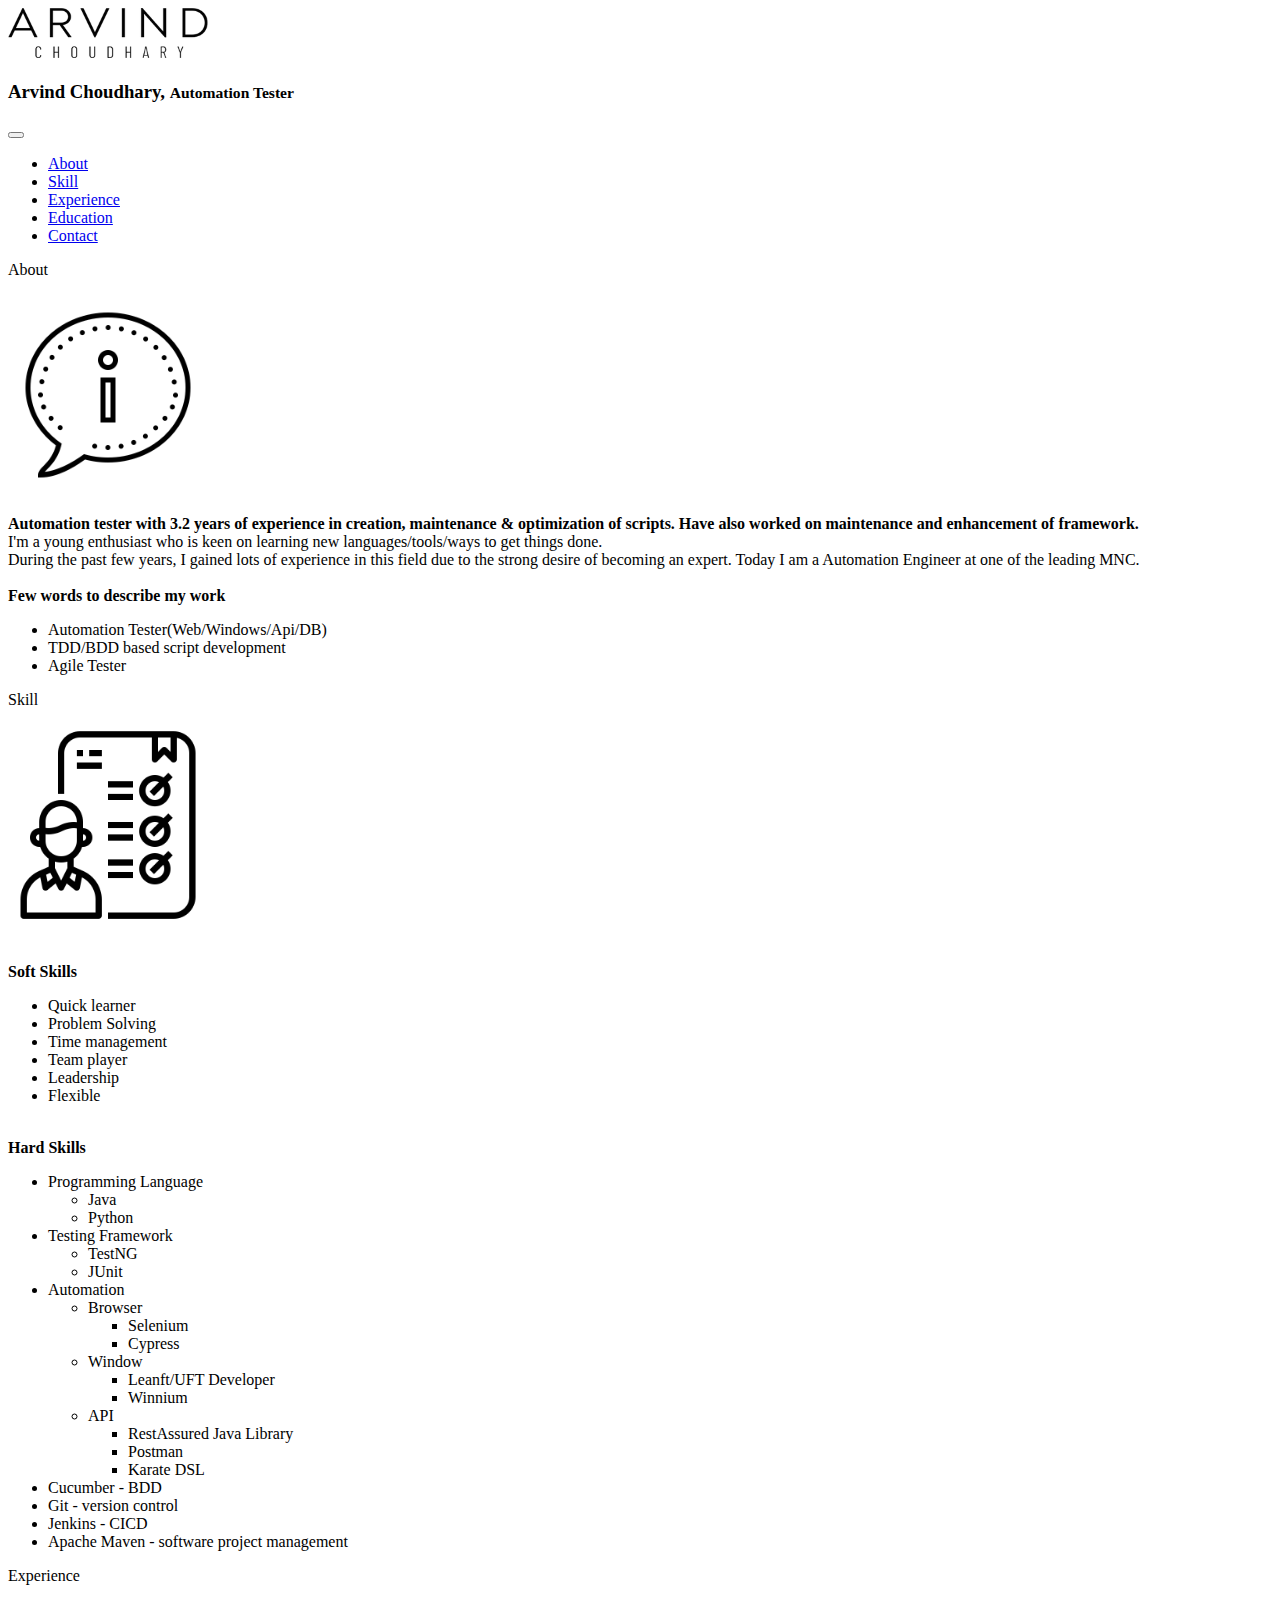
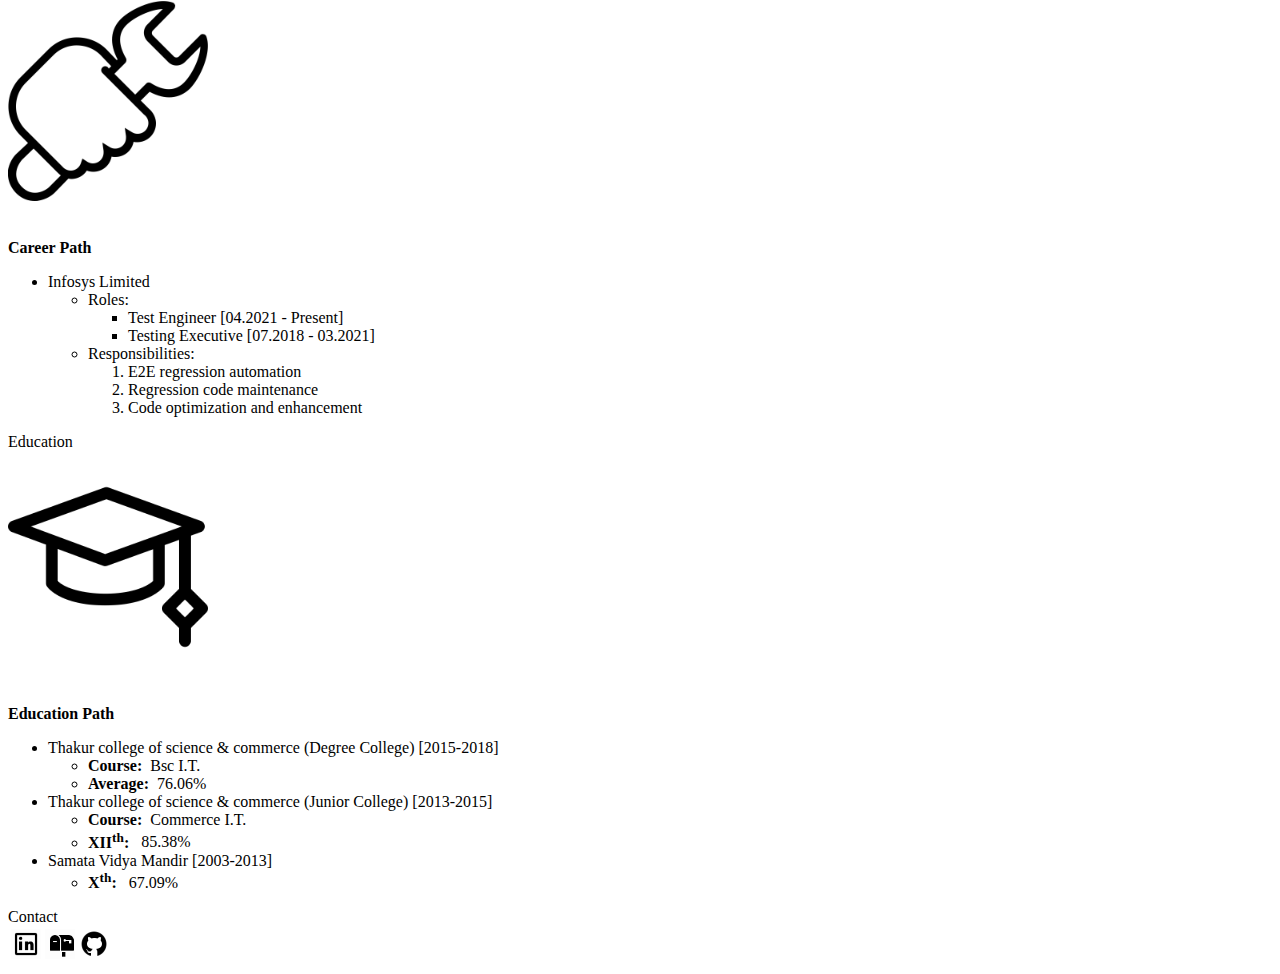
==== index.html @ cc782348 "Postman updated" ====
<!DOCTYPE html>
<html lang="en">

<head>

	<meta name="viewport" content="width=device-width, initial-scale=1">
	<title>Portfolio</title>
	<!-- scripts -->


	<script src="https://cdn.jsdelivr.net/npm/@popperjs/core@2.9.3/dist/umd/popper.min.js"
		integrity="sha384-W8fXfP3gkOKtndU4JGtKDvXbO53Wy8SZCQHczT5FMiiqmQfUpWbYdTil/SxwZgAN"
		crossorigin="anonymous"></script>

	<script src="https://cdn.jsdelivr.net/npm/bootstrap@5.1.1/dist/js/bootstrap.min.js"
		integrity="sha384-skAcpIdS7UcVUC05LJ9Dxay8AXcDYfBJqt1CJ85S/CFujBsIzCIv+l9liuYLaMQ/"
		crossorigin="anonymous"></script>

	<script src="https://cdn.jsdelivr.net/npm/bootstrap@5.1.1/dist/js/bootstrap.bundle.min.js"
		integrity="sha384-/bQdsTh/da6pkI1MST/rWKFNjaCP5gBSY4sEBT38Q/9RBh9AH40zEOg7Hlq2THRZ"
		crossorigin="anonymous"></script>

	<link href="https://cdn.jsdelivr.net/npm/bootstrap@5.1.1/dist/css/bootstrap.min.css" rel="stylesheet"
		integrity="sha384-F3w7mX95PdgyTmZZMECAngseQB83DfGTowi0iMjiWaeVhAn4FJkqJByhZMI3AhiU" crossorigin="anonymous">

	<style>
		#backToTop {
			display: none;
			/* Hidden by default */
			position: fixed;
			/* Fixed/sticky position */
			bottom: 20px;
			/* Place the button at the bottom of the page */
			right: 30px;
			/* Place the button 30px from the right */
			z-index: 99;
			/* Make sure it does not overlap */
			outline: none;
			/* Remove outline */
			padding: 15px;
			/* Some padding */
			border-radius: 10px;
			/* Rounded corners */
			font-size: 18px;
			/* Increase font size */
		}

		#backToTop:hover {
			background-color: #000000;
			/* Add a dark-grey background on hover */
		}
	</style>


	<script>
		// When the user scrolls down 20px from the top of the document, show the button
		window.onscroll = function () {
			scroll_Function_Custom()
		};

		function scroll_Function_Custom() {

			//Get the button
			var mybutton = document.getElementById("backToTop");

			if (document.body.scrollTop > 20
				|| document.documentElement.scrollTop > 20) {
				mybutton.style.display = "block";
			} else {
				mybutton.style.display = "none";
			}
		}

		// When the user clicks on the button, scroll to the top of the document
		function top_scroll_frame_custom() {
			document.body.scrollTop = 0;
			document.documentElement.scrollTop = 0;
		}
	</script>
</head>

<body>

	<!-- Header -->

	<nav class="navbar navbar-expand-lg navbar-light bg-light">
		<div class="container-fluid">
			<a class="navbar-brand"><img src="images/logo.png" alt="logo" width="200" height="50"> </a>

			<!-- <video id="vid" width="150" autoplay muted loop>
				<source src="images/logo.mp4" type="video/mp4">
				<source src="movie.ogg" type="video/ogg">
			</video> -->

			<div class="collapse navbar-collapse justify-content-evenly container-fluid">
				<h3>
					Arvind Choudhary, <small class="text-muted">Automation
						Tester</small>
				</h3>
			</div>
			<button class="navbar-toggler" type="button" data-bs-toggle="collapse"
				data-bs-target="#navbarSupportedContent" aria-controls="navbarSupportedContent" aria-expanded="false"
				aria-label="Toggle navigation">
				<span class="navbar-toggler-icon"></span>
			</button>
			<div class="collapse navbar-collapse" id="navbarSupportedContent">
				<ul class="navbar-nav me-auto mb-2 mb-lg-0 ">
					<!-- <li class="nav-item"><a class="nav-link active"
						aria-current="page">links&gt;</a></li> -->
					<li class="nav-item"><a class="nav-link" href="#about">About</a></li>
					<li class="nav-item"><a class="nav-link" href="#skill">Skill</a></li>
					<li class="nav-item"><a class="nav-link" href="#experience">Experience</a></li>
					<li class="nav-item"><a class="nav-link" href="#education">Education</a></li>
					<li class="nav-item"><a class="nav-link" href="#contact">Contact</a></li>
				</ul>
			</div>
		</div>
	</nav>

	<!-- body -->


	<!-- about -->
	<div class="row g-0 d-flex p-2 justify-content-evenly" id="about">
		<nav class="d-flex p-2 justify-content-start border">
			<span class="mb-0 h3">About</span>
		</nav>
		<div class="col-sm-6 col-md-6 d-flex p-2 justify-content-evenly">
			<p>
				<img src="images/about.png" width="200" height="200" class="img-fluid" alt="about">
			</p>
		</div>
		<div class="col-6 col-md-6">
			<strong>Automation tester with 3.2 years of experience in
				creation, maintenance &amp; optimization of scripts. Have also
				worked on maintenance and enhancement of framework.</strong><br> I'm a
			young enthusiast who is keen on learning new languages/tools/ways to
			get things done. <br> During the past few years, I gained lots
			of experience in this field due to the strong desire of becoming an
			expert. Today I am a Automation Engineer at one of the leading MNC. <br>
			<br> <b> Few words to describe my work</b>
			<ul>
				<li>Automation Tester(Web/Windows/Api/DB)</li>
				<li>TDD/BDD based script development</li>
				<li>Agile Tester</li>
			</ul>
		</div>
	</div>


	<!-- skill -->
	<div class="row g-0 d-flex p-2 justify-content-evenly" id="skill">
		<nav class="d-flex p-2 justify-content-start border">
			<span class="mb-0 h3">Skill</span>
		</nav>
		<div class="col-sm-6 col-md-6 d-flex p-2 justify-content-evenly">
			<p>
				<img src="images/skill.png" width="200" height="200" class="img-fluid" alt="skill">
			</p>
		</div>
		<div class="col-6 col-md-6">
			<br> <b> Soft Skills</b>
			<ul>
				<li>Quick learner</li>
				<li>Problem Solving</li>
				<li>Time management</li>
				<li>Team player</li>
				<li>Leadership</li>
				<li>Flexible</li>
			</ul>

			<br> <b> Hard Skills</b>
			<ul>
				<li>Programming Language
					<ul>
						<li>Java</li>
						<li>Python</li>
					</ul>
				</li>
				<li>Testing Framework
					<ul>
						<li>TestNG</li>
						<li>JUnit</li>
					</ul>
				</li>
				<li>Automation
					<ul>
						<li> Browser
							<ul>
								<li>Selenium</li>
								<li class="text-muted" data-bs-toggle="tooltip" data-bs-placement="top"
									title="Learning">Cypress</li>
							</ul>
						</li>
						<li> Window
							<ul>
								<li>Leanft/UFT Developer</li>
								<li>Winnium</li>
							</ul>
						</li>
						<li> API
							<ul>
								<li>RestAssured Java Library</li>
								<li>Postman</li>
								<li class="text-muted" data-bs-toggle="tooltip" data-bs-placement="top"
									title="Learning">Karate DSL</li>
							</ul>
						</li>
					</ul>
				</li>
				<li>Cucumber - BDD</li>
				<li>Git - version control</li>
				<li>Jenkins - CICD</li>
				<li>Apache Maven - software project management</li>
			</ul>
		</div>
	</div>



	<!-- experience -->
	<div class="row g-0 d-flex p-2 justify-content-evenly" id="experience">
		<nav class="d-flex p-2 justify-content-start border">
			<span class="mb-0 h3">Experience</span>
		</nav>
		<div class="col-sm-6 col-md-6 d-flex p-2 justify-content-evenly">
			<p>
				<img src="images/experience.png" width="200" height="200" class="img-fluid" alt="experience">
			</p>
		</div>
		<div class="col-6 col-md-6">
			<br> <b> Career Path</b>
			<ul>
				<li>Infosys Limited
					<ul>
						<li>Roles:
							<ul>
								<li>Test Engineer [04.2021 - Present]</li>
								<li>Testing Executive [07.2018 - 03.2021]</li>
							</ul>
						</li>
						<li>Responsibilities:
							<ol>
								<li>E2E regression automation</li>
								<li>Regression code maintenance</li>
								<li>Code optimization and enhancement</li>
							</ol>
						</li>
					</ul>
				</li>
			</ul>
		</div>
	</div>

	<!-- education -->
	<div class="row g-0 d-flex p-2 justify-content-evenly" id="education">
		<nav class="d-flex p-2 justify-content-start border">
			<span class="mb-0 h3">Education</span>
		</nav>
		<div class="col-sm-6 col-md-6 d-flex p-2 justify-content-evenly">
			<p>
				<img src="images/education.png" width="200" height="200" class="img-fluid" alt="experience">
			</p>
		</div>
		<div class="col-6 col-md-6">
			<br> <b> Education Path</b>
			<ul>
				<li>Thakur college of science &amp; commerce (Degree College)
					[2015-2018]
					<ul>
						<li><strong>Course:</strong>&nbsp;&nbsp;Bsc I.T.</li>
						<li><strong>Average:</strong>&nbsp;&nbsp;76.06%</li>
					</ul>
				</li>
				<li>Thakur college of science &amp; commerce (Junior College)
					[2013-2015]
					<ul>
						<li><strong>Course:</strong>&nbsp;&nbsp;Commerce I.T.</li>
						<li><strong>XII<sup>th</sup>:
							</strong>&nbsp;&nbsp;85.38%</li>
					</ul>
				</li>
				<li>Samata Vidya Mandir [2003-2013]
					<ul>
						<li><strong>X<sup>th</sup>:
							</strong>&nbsp;&nbsp;67.09%</li>
					</ul>
				</li>
			</ul>
		</div>
	</div>

	<!-- contact -->
	<div class="row g-0 d-flex p-2 justify-content-evenly" id="contact">
		<nav class="d-flex p-2 justify-content-start border">
			<span class="mb-0 h3">Contact</span>
		</nav>
		<div class="col-6 col-md-6 justify-content-evenly">
			<table class="table table-borderless">
				<tr>
					<td><a class="alert" href="https://www.linkedin.com/in/arvind-choudhary-0b0a82171/"
							target="_blank"><img src="images/linkedin.gif" class="rounded-circle img-fluid"
								alt="linkedIn" width="30" height="30"></a></td>
					<td><a class="alert" href="mailto:arvindchoudhary142@yahoo.in"><img src="images/mailbox.gif"
								class="rounded-circle img-fluid" alt="mailBox" width="30" height="30"> </a></td>

					<td><a class="alert" href="https://github.com/Arvind142" target="_blank"><img
								src="images/github.gif" class="rounded-circle img-fluid" alt="github" width="30"
								height="30"> </a></td>
				</tr>
			</table>
		</div>
	</div>






	<!-- go to TOP button -->
	<button onclick="top_scroll_frame_custom()" class="btn btn-outline-secondary" style="width: 100px;" id="backToTop"
		title="Go to top">Top</button>
</body>

</html>
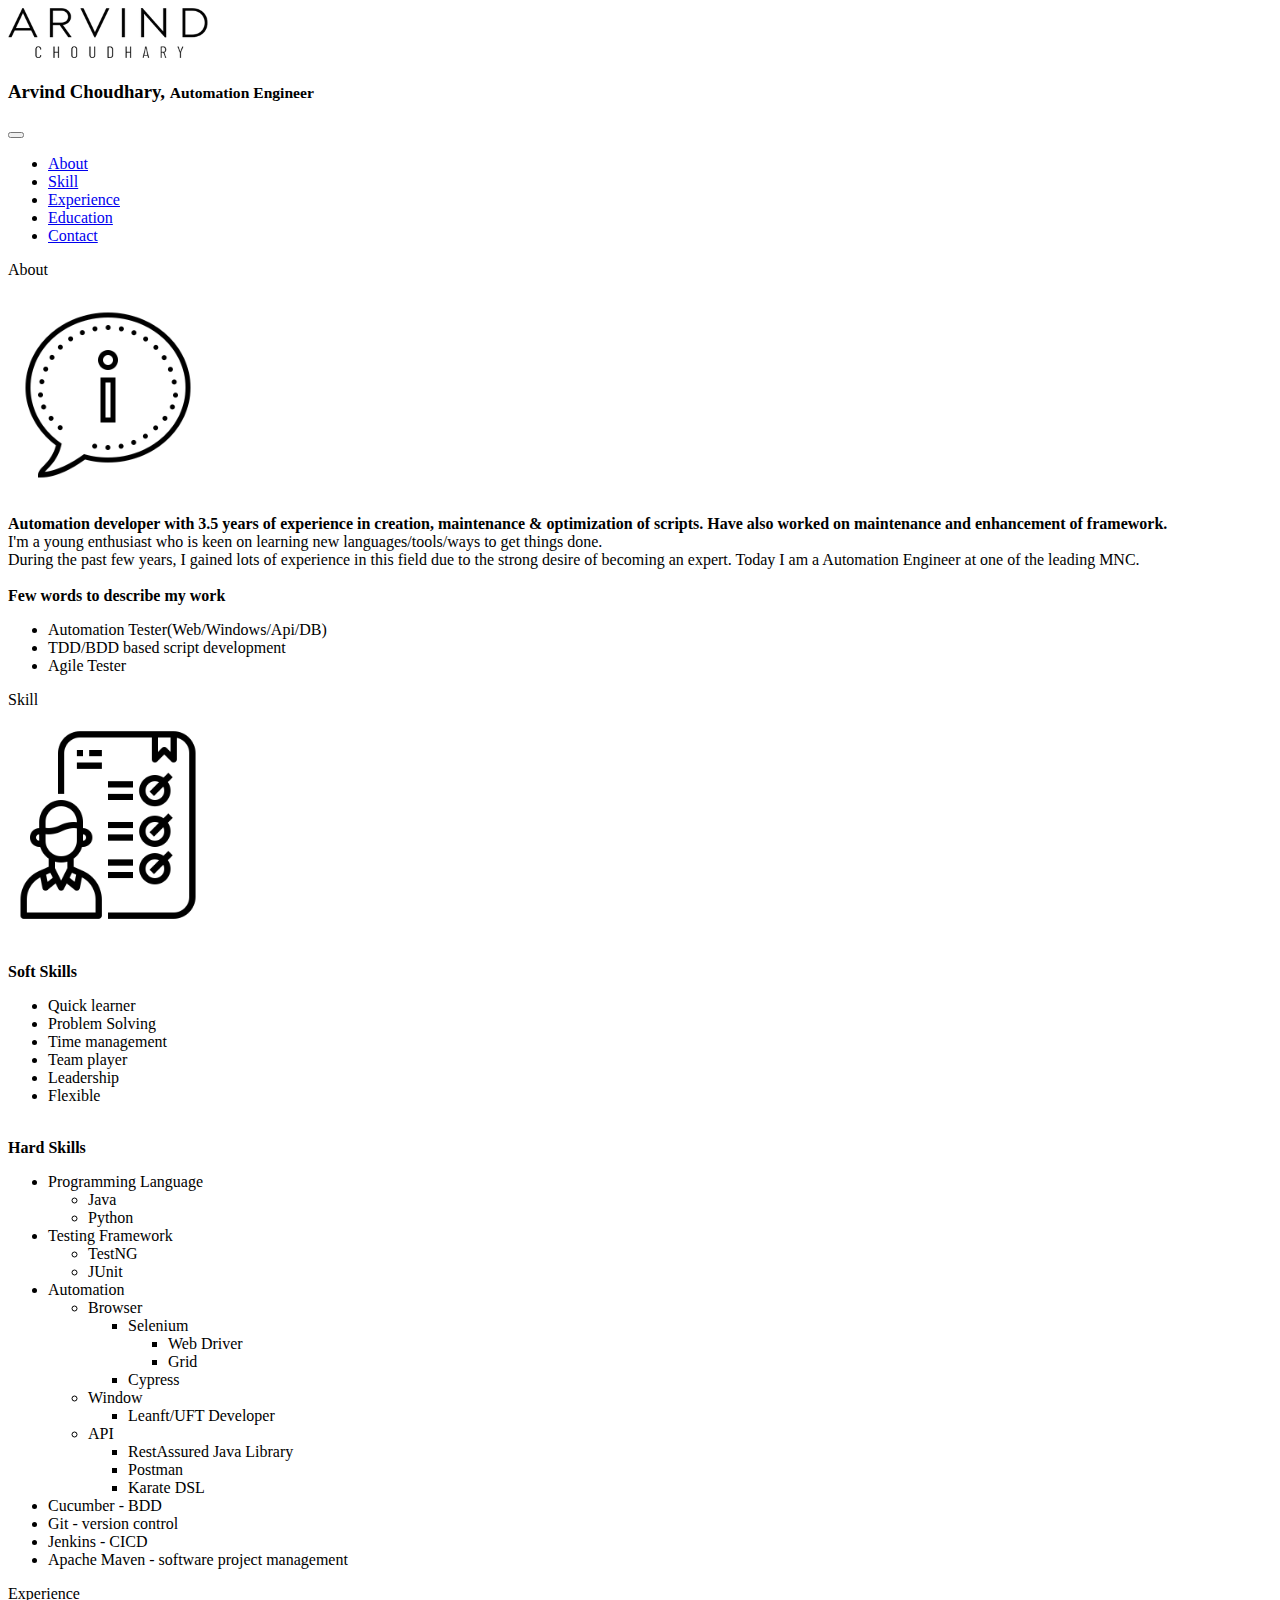
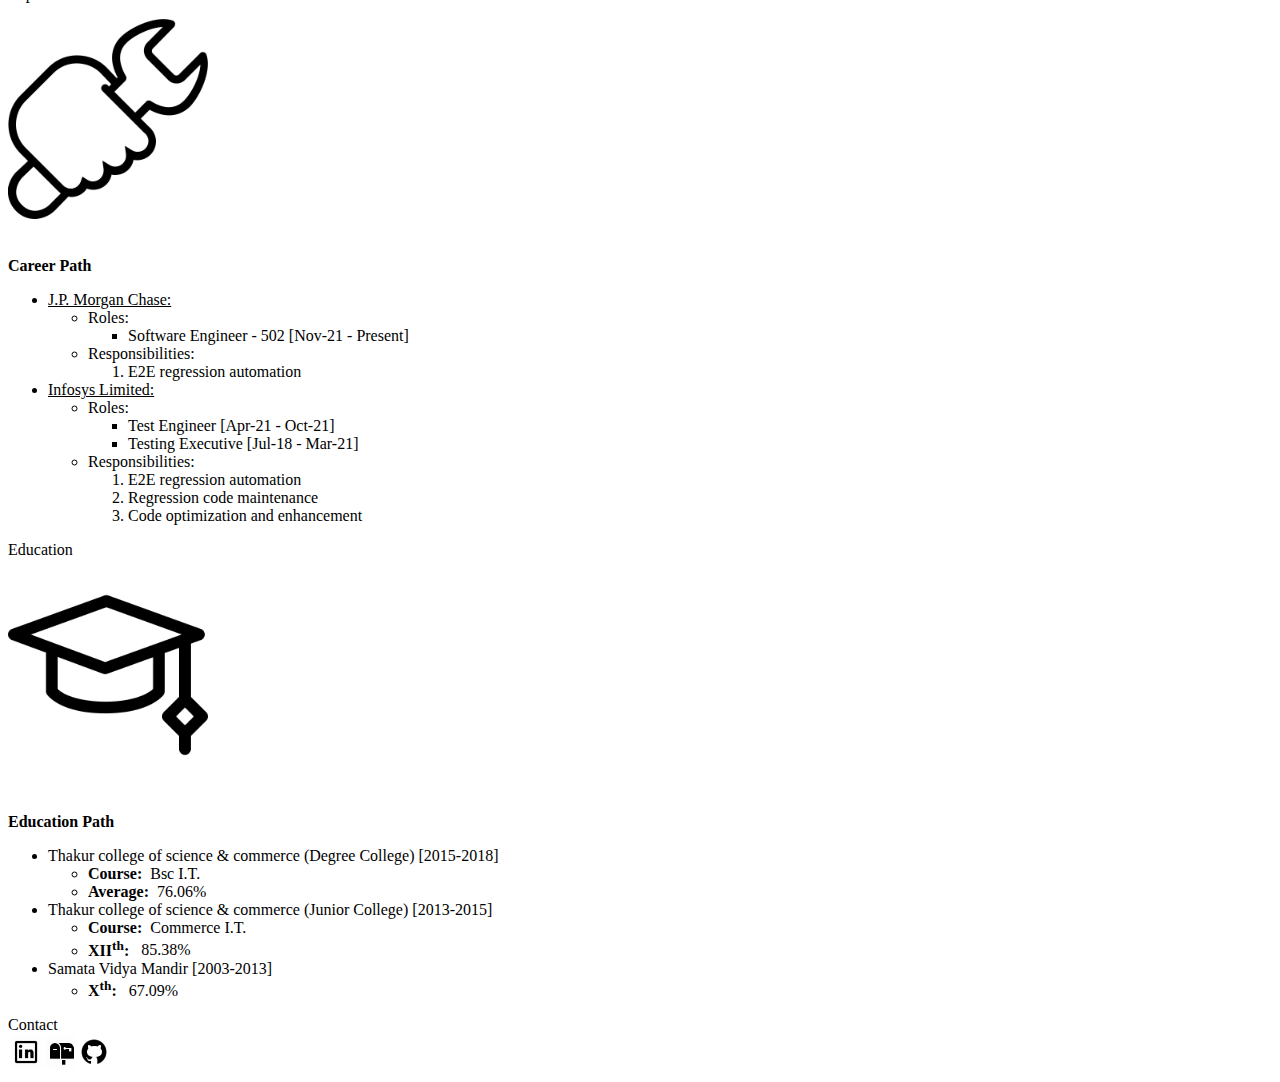
==== commit b7c4634e: "New Org Details added" ====
--- a/index.html
+++ b/index.html
@@ -5,6 +5,10 @@
 
 	<meta name="viewport" content="width=device-width, initial-scale=1">
 	<title>Portfolio</title>
+	
+	<!-- ad Script-->
+	<script async src="https://pagead2.googlesyndication.com/pagead/js/adsbygoogle.js?client=ca-pub-2420299522844458"
+     crossorigin="anonymous"></script>
 	<!-- scripts -->
 
 
@@ -95,7 +99,7 @@
 			<div class="collapse navbar-collapse justify-content-evenly container-fluid">
 				<h3>
 					Arvind Choudhary, <small class="text-muted">Automation
-						Tester</small>
+						Engineer</small>
 				</h3>
 			</div>
 			<button class="navbar-toggler" type="button" data-bs-toggle="collapse"
@@ -131,7 +135,7 @@
 			</p>
 		</div>
 		<div class="col-6 col-md-6">
-			<strong>Automation tester with 3.2 years of experience in
+			<strong>Automation developer with 3.5 years of experience in
 				creation, maintenance &amp; optimization of scripts. Have also
 				worked on maintenance and enhancement of framework.</strong><br> I'm a
 			young enthusiast who is keen on learning new languages/tools/ways to
@@ -187,7 +191,12 @@
 					<ul>
 						<li> Browser
 							<ul>
-								<li>Selenium</li>
+								<li>Selenium
+									<ul>
+										<li>Web Driver</li>
+										<li>Grid</li>
+									</ul>
+								</li>
 								<li class="text-muted" data-bs-toggle="tooltip" data-bs-placement="top"
 									title="Learning">Cypress</li>
 							</ul>
@@ -195,7 +204,6 @@
 						<li> Window
 							<ul>
 								<li>Leanft/UFT Developer</li>
-								<li>Winnium</li>
 							</ul>
 						</li>
 						<li> API
@@ -231,12 +239,26 @@
 		<div class="col-6 col-md-6">
 			<br> <b> Career Path</b>
 			<ul>
-				<li>Infosys Limited
+				<li><u>J.P. Morgan Chase:</u>
 					<ul>
 						<li>Roles:
 							<ul>
-								<li>Test Engineer [04.2021 - Present]</li>
-								<li>Testing Executive [07.2018 - 03.2021]</li>
+								<li>Software Engineer - 502 [Nov-21 - Present]</li>
+							</ul>
+						</li>
+						<li>Responsibilities:
+							<ol>
+								<li>E2E regression automation</li>
+							</ol>
+						</li>
+					</ul>
+				</li>
+				<li><u>Infosys Limited:</u>
+					<ul>
+						<li>Roles:
+							<ul>
+								<li>Test Engineer [Apr-21 - Oct-21]</li>
+								<li>Testing Executive [Jul-18 - Mar-21]</li>
 							</ul>
 						</li>
 						<li>Responsibilities:
@@ -320,6 +342,7 @@
 	<!-- go to TOP button -->
 	<button onclick="top_scroll_frame_custom()" class="btn btn-outline-secondary" style="width: 100px;" id="backToTop"
 		title="Go to top">Top</button>
+
 </body>
 
-</html>+</html>
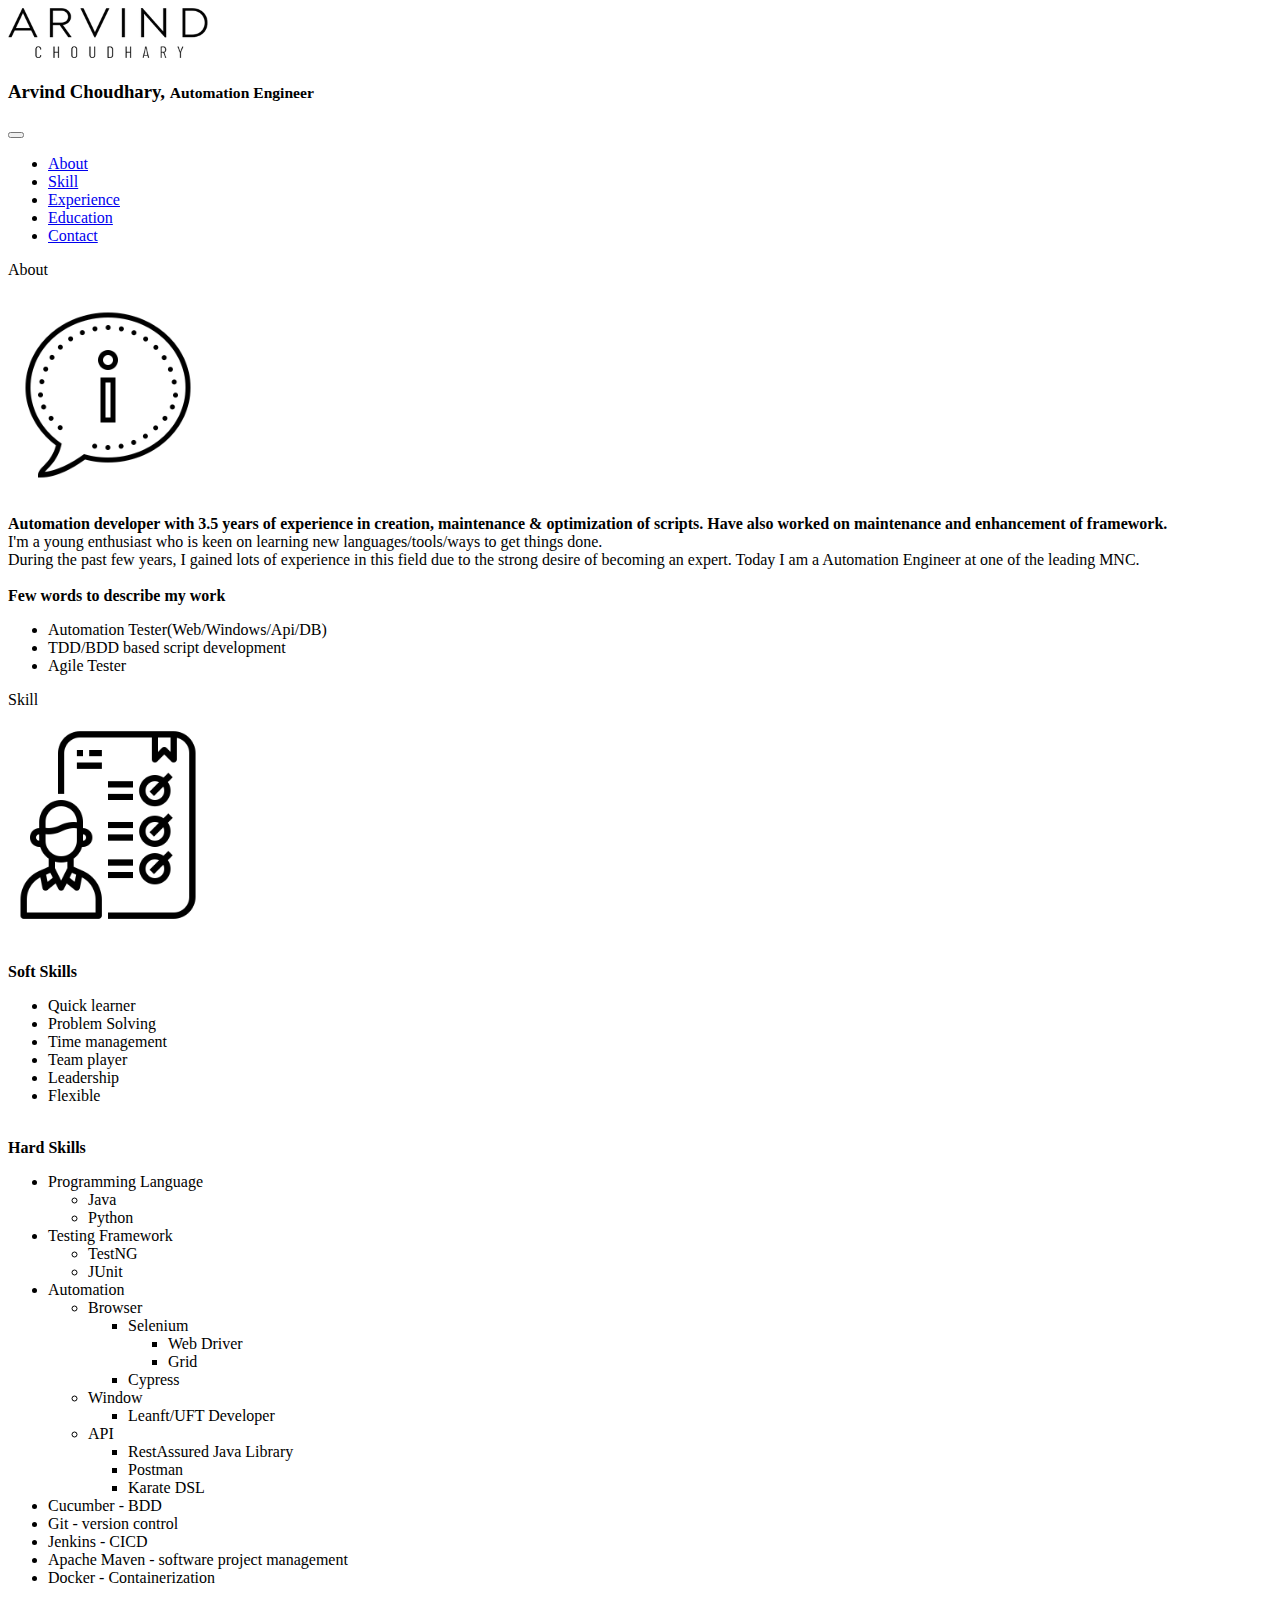
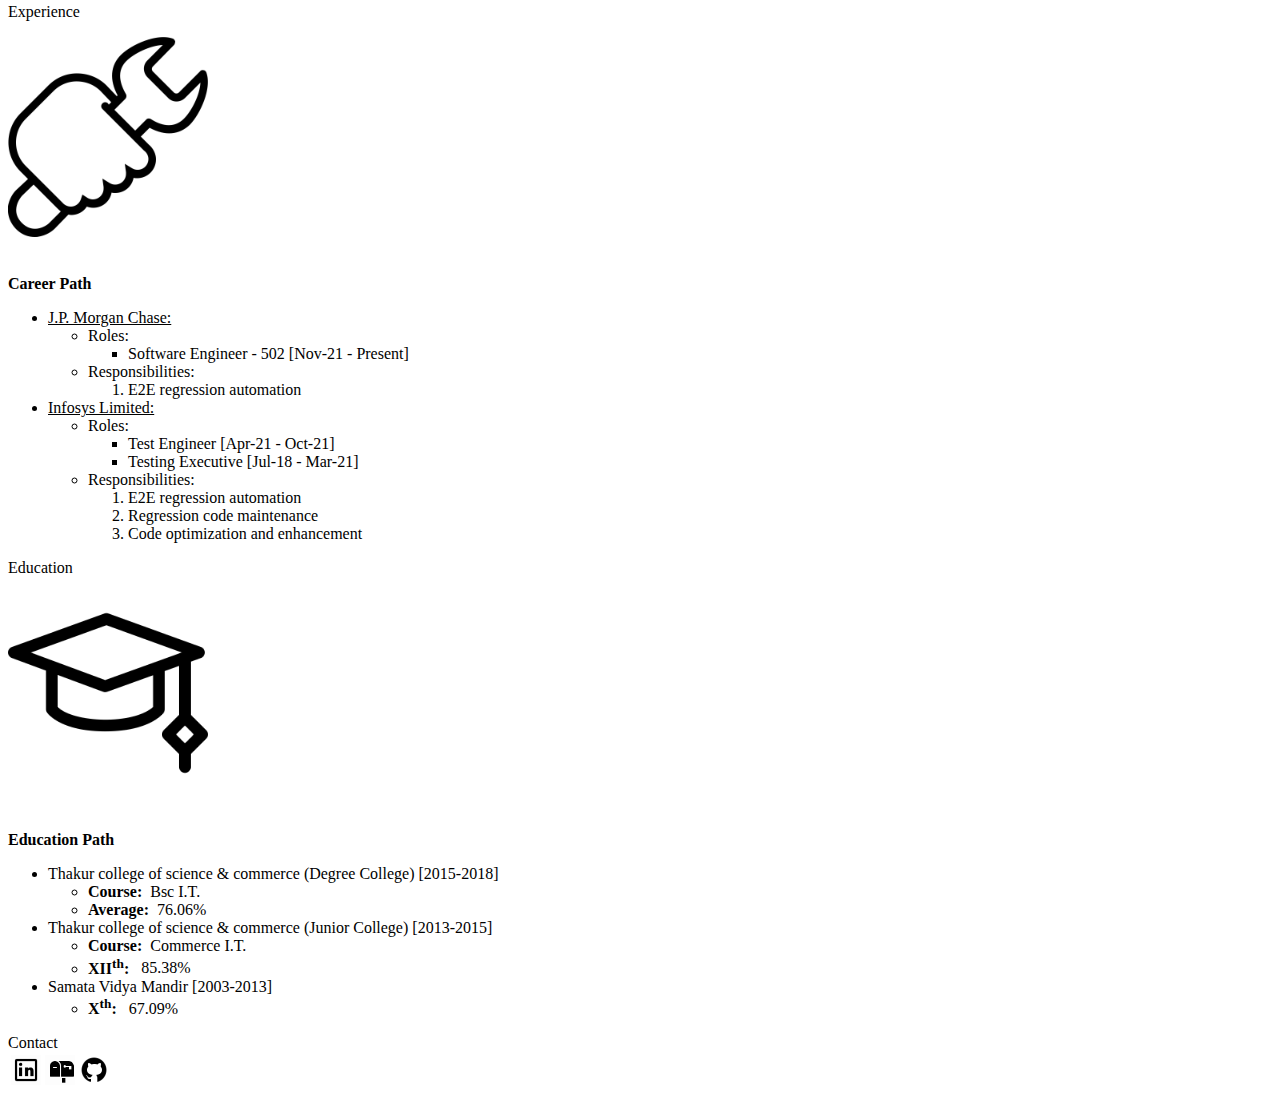
==== commit 2b7254e5: "Docker added" ====
--- a/index.html
+++ b/index.html
@@ -6,26 +6,10 @@
 	<meta name="viewport" content="width=device-width, initial-scale=1">
 	<title>Portfolio</title>
 	
-	<!-- ad Script-->
-	<script async src="https://pagead2.googlesyndication.com/pagead/js/adsbygoogle.js?client=ca-pub-2420299522844458"
-     crossorigin="anonymous"></script>
 	<!-- scripts -->
-
-
-	<script src="https://cdn.jsdelivr.net/npm/@popperjs/core@2.9.3/dist/umd/popper.min.js"
-		integrity="sha384-W8fXfP3gkOKtndU4JGtKDvXbO53Wy8SZCQHczT5FMiiqmQfUpWbYdTil/SxwZgAN"
-		crossorigin="anonymous"></script>
-
-	<script src="https://cdn.jsdelivr.net/npm/bootstrap@5.1.1/dist/js/bootstrap.min.js"
-		integrity="sha384-skAcpIdS7UcVUC05LJ9Dxay8AXcDYfBJqt1CJ85S/CFujBsIzCIv+l9liuYLaMQ/"
-		crossorigin="anonymous"></script>
-
-	<script src="https://cdn.jsdelivr.net/npm/bootstrap@5.1.1/dist/js/bootstrap.bundle.min.js"
-		integrity="sha384-/bQdsTh/da6pkI1MST/rWKFNjaCP5gBSY4sEBT38Q/9RBh9AH40zEOg7Hlq2THRZ"
-		crossorigin="anonymous"></script>
-
-	<link href="https://cdn.jsdelivr.net/npm/bootstrap@5.1.1/dist/css/bootstrap.min.css" rel="stylesheet"
-		integrity="sha384-F3w7mX95PdgyTmZZMECAngseQB83DfGTowi0iMjiWaeVhAn4FJkqJByhZMI3AhiU" crossorigin="anonymous">
+	<script src="https://cdn.jsdelivr.net/npm/bootstrap@5.1.3/dist/js/bootstrap.bundle.min.js" integrity="sha384-ka7Sk0Gln4gmtz2MlQnikT1wXgYsOg+OMhuP+IlRH9sENBO0LRn5q+8nbTov4+1p" crossorigin="anonymous"></script>
+	<link href="https://cdn.jsdelivr.net/npm/bootstrap@5.1.3/dist/css/bootstrap.min.css" rel="stylesheet" integrity="sha384-1BmE4kWBq78iYhFldvKuhfTAU6auU8tT94WrHftjDbrCEXSU1oBoqyl2QvZ6jIW3" crossorigin="anonymous">
+
 
 	<style>
 		#backToTop {
@@ -220,6 +204,7 @@
 				<li>Git - version control</li>
 				<li>Jenkins - CICD</li>
 				<li>Apache Maven - software project management</li>
+				<li>Docker - Containerization</li>
 			</ul>
 		</div>
 	</div>
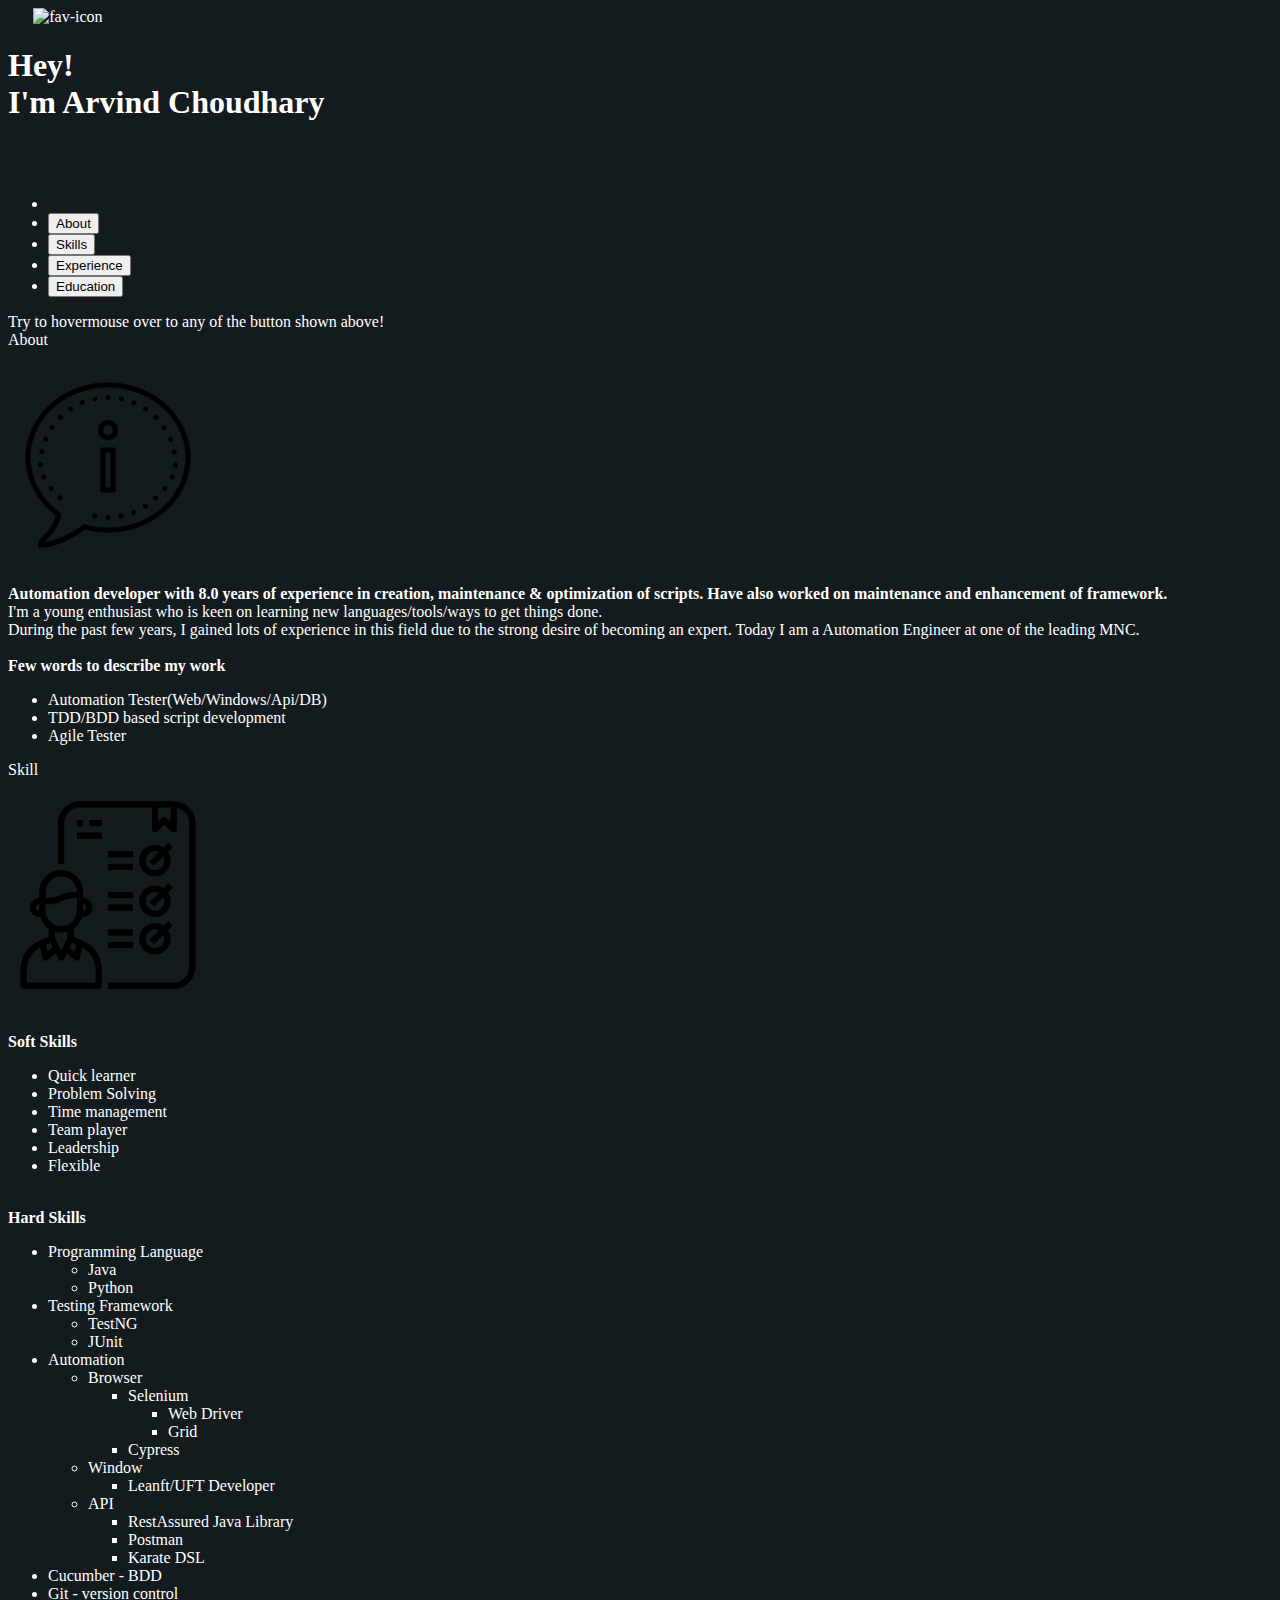
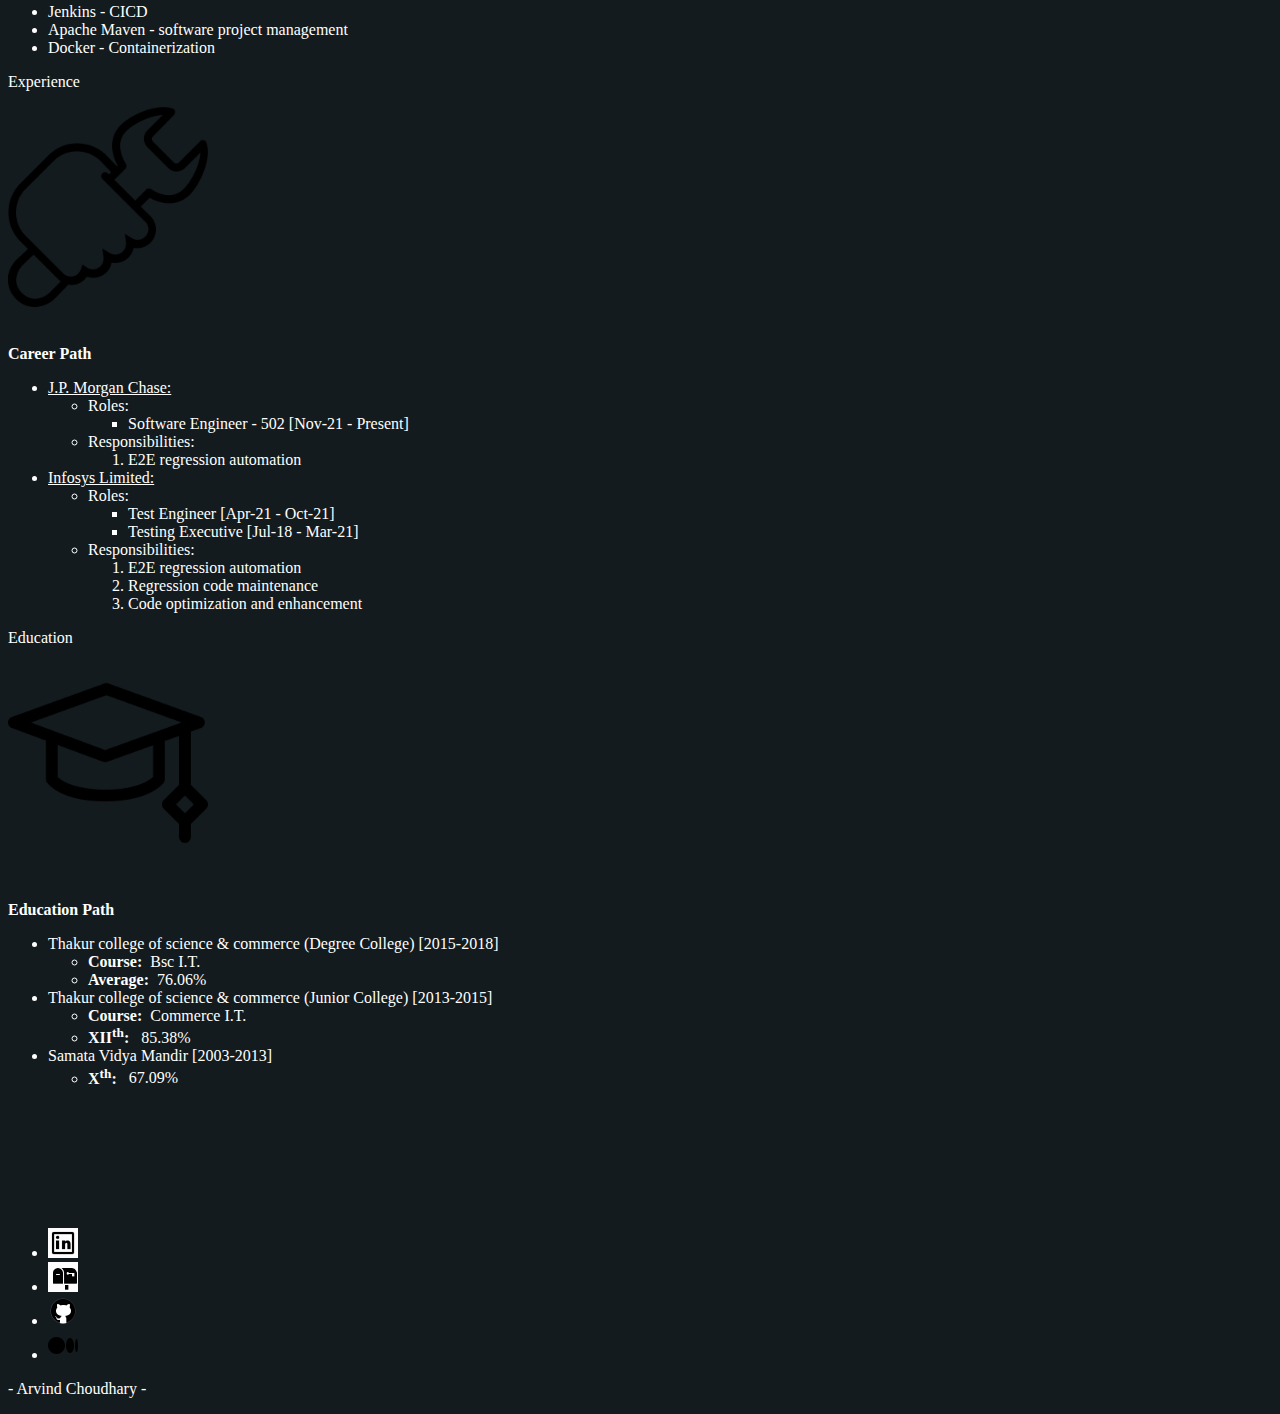
==== commit 5c5ae43e: "new UI added" ====
--- a/index.html
+++ b/index.html
@@ -1,333 +1,339 @@
+
 <!DOCTYPE html>
 <html lang="en">
 
 <head>
-
-	<meta name="viewport" content="width=device-width, initial-scale=1">
-	<title>Portfolio</title>
-	
-	<!-- scripts -->
-	<script src="https://cdn.jsdelivr.net/npm/bootstrap@5.1.3/dist/js/bootstrap.bundle.min.js" integrity="sha384-ka7Sk0Gln4gmtz2MlQnikT1wXgYsOg+OMhuP+IlRH9sENBO0LRn5q+8nbTov4+1p" crossorigin="anonymous"></script>
-	<link href="https://cdn.jsdelivr.net/npm/bootstrap@5.1.3/dist/css/bootstrap.min.css" rel="stylesheet" integrity="sha384-1BmE4kWBq78iYhFldvKuhfTAU6auU8tT94WrHftjDbrCEXSU1oBoqyl2QvZ6jIW3" crossorigin="anonymous">
-
-
-	<style>
-		#backToTop {
-			display: none;
-			/* Hidden by default */
-			position: fixed;
-			/* Fixed/sticky position */
-			bottom: 20px;
-			/* Place the button at the bottom of the page */
-			right: 30px;
-			/* Place the button 30px from the right */
-			z-index: 99;
-			/* Make sure it does not overlap */
-			outline: none;
-			/* Remove outline */
-			padding: 15px;
-			/* Some padding */
-			border-radius: 10px;
-			/* Rounded corners */
-			font-size: 18px;
-			/* Increase font size */
-		}
-
-		#backToTop:hover {
-			background-color: #000000;
-			/* Add a dark-grey background on hover */
-		}
-	</style>
-
-
+	<meta charset='utf-8'>
+	<meta http-equiv='X-UA-Compatible' content='IE=edge'>
+	<meta name="description" content="Arvind's Portfolio">
+	<meta name="keywords" content="Arvind Choudhary, Portfolio, Automation Engineer, Profile">
+	<meta name="author" content="Arvind Choudhary">
+	<meta name="google-site-verification" content="kpApchmYPyz_Nbyo9XSuBuqa9p4yFEFOrpk-N6PPtbM" />
+	<meta property="og:title" content="Arvind Choudhary" />
+	<meta property="og:type" content="website" />
+	<meta property="og:image" content="favicon.ico" />
+	<meta property="og:url" content="http://arvind-choudhary.herokuapp.com" />
+	<meta name='viewport' content='width=device-width, initial-scale=1'>
+	<title>
+		I'm Arvind Choudhary!
+	</title>
+	<!-- Scripts -->
+	<link rel='stylesheet' type='text/css' media='screen' href='main.css'>
+	<link rel="stylesheet" media="print" href="main.css" />
+	<script src='main.js'></script>
+	<!-- css -->
+	<link href="https://cdn.jsdelivr.net/npm/bootstrap@5.1.3/dist/css/bootstrap.min.css" rel="stylesheet"
+		  integrity="sha384-1BmE4kWBq78iYhFldvKuhfTAU6auU8tT94WrHftjDbrCEXSU1oBoqyl2QvZ6jIW3" crossorigin="anonymous">
+	<!-- javascript -->
+	<script src="https://cdn.jsdelivr.net/npm/bootstrap@5.1.3/dist/js/bootstrap.bundle.min.js"
+			integrity="sha384-ka7Sk0Gln4gmtz2MlQnikT1wXgYsOg+OMhuP+IlRH9sENBO0LRn5q+8nbTov4+1p"
+			crossorigin="anonymous"></script>
+	<!-- Google tag (gtag.js) -->
+	<script async src="https://www.googletagmanager.com/gtag/js?id=G-NYZXNK33SK"></script>
 	<script>
-		// When the user scrolls down 20px from the top of the document, show the button
-		window.onscroll = function () {
-			scroll_Function_Custom()
-		};
-
-		function scroll_Function_Custom() {
-
-			//Get the button
-			var mybutton = document.getElementById("backToTop");
-
-			if (document.body.scrollTop > 20
-				|| document.documentElement.scrollTop > 20) {
-				mybutton.style.display = "block";
-			} else {
-				mybutton.style.display = "none";
-			}
-		}
-
-		// When the user clicks on the button, scroll to the top of the document
-		function top_scroll_frame_custom() {
-			document.body.scrollTop = 0;
-			document.documentElement.scrollTop = 0;
-		}
-	</script>
+  window.dataLayer = window.dataLayer || [];
+  function gtag(){dataLayer.push(arguments);}
+  gtag('js', new Date());
+
+  gtag('config', 'G-NYZXNK33SK');
+</script>
+	<script defer src="/va/script.js"></script>
+	<script>
+  window.va = function () {
+    (window.vaq = window.vaq || []).push(arguments);
+  };
+</script>
 </head>
 
 <body>
-
-	<!-- Header -->
-
-	<nav class="navbar navbar-expand-lg navbar-light bg-light">
-		<div class="container-fluid">
-			<a class="navbar-brand"><img src="images/logo.png" alt="logo" width="200" height="50"> </a>
-
-			<!-- <video id="vid" width="150" autoplay muted loop>
-				<source src="images/logo.mp4" type="video/mp4">
-				<source src="movie.ogg" type="video/ogg">
-			</video> -->
-
-			<div class="collapse navbar-collapse justify-content-evenly container-fluid">
-				<h3>
-					Arvind Choudhary, <small class="text-muted">Automation
-						Engineer</small>
-				</h3>
-			</div>
-			<button class="navbar-toggler" type="button" data-bs-toggle="collapse"
-				data-bs-target="#navbarSupportedContent" aria-controls="navbarSupportedContent" aria-expanded="false"
-				aria-label="Toggle navigation">
-				<span class="navbar-toggler-icon"></span>
-			</button>
-			<div class="collapse navbar-collapse" id="navbarSupportedContent">
-				<ul class="navbar-nav me-auto mb-2 mb-lg-0 ">
-					<!-- <li class="nav-item"><a class="nav-link active"
-						aria-current="page">links&gt;</a></li> -->
-					<li class="nav-item"><a class="nav-link" href="#about">About</a></li>
-					<li class="nav-item"><a class="nav-link" href="#skill">Skill</a></li>
-					<li class="nav-item"><a class="nav-link" href="#experience">Experience</a></li>
-					<li class="nav-item"><a class="nav-link" href="#education">Education</a></li>
-					<li class="nav-item"><a class="nav-link" href="#contact">Contact</a></li>
-				</ul>
-			</div>
-		</div>
-	</nav>
-
-	<!-- body -->
-
+<!-- Nav-bar -->
+<nav class="navbar sticky-top opacity-20 ">
+	<!-- sticky-top -->
+	<!-- fixed-top navbar-header -->
+
+	<img src="images/favicon.ico" alt="fav-icon" width="40" height="40" class="image top opacity-100">
+
+	<!--
+<button id="toggler" class="btn rounded-pill border opacity-100 switcher" onclick="theme_switcher(this)">
+        <img src="/images/switch-theme.png" alt="switcher">
+    </button>
+-->
+</nav>
+<!-- body -->
+
+<h1 class="d-flex justify-content-around text-center">
+	Hey!<br /> I'm Arvind Choudhary
+</h1>
+<br />
+<br />
+
+<!--Actual Black BOX-->
+
+<ul class="nav nav-pills mb-3 justify-content-center" id="pills-tab" role="tablist">
+	<li class="nav-item" role="presentation">
+		<button class="btn" id="pills-default-tab" data-bs-toggle="pill" data-bs-target="#pills-default"
+				type="button" role="tab" aria-controls="pills-default" aria-selected="true"
+				hidden="true">&nbsp;</button>
+	</li>
+	<li class="nav-item" role="presentation">
+		<button class="btn" id="pills-about-tab" data-bs-toggle="pill" data-bs-target="#pills-about" type="button"
+				role="tab" aria-controls="pills-about" aria-selected="false" onmouseover="click(this)">About</button>
+	</li>
+	<li class="nav-item" role="presentation">
+		<button class="btn" id="pills-skills-tab" data-bs-toggle="pill" data-bs-target="#pills-skills" type="button"
+				role="tab" aria-controls="pills-skills" aria-selected="false" onmouseover="click(this)">Skills</button>
+	</li>
+	<li class="nav-item" role="presentation">
+		<button class="btn" id="pills-experience-tab" data-bs-toggle="pill" data-bs-target="#pills-experience"
+				type="button" role="tab" aria-controls="pills-experience" aria-selected="false"
+				onmouseover="click(this)">Experience</button>
+	</li>
+	<li class="nav-item" role="presentation">
+		<button class="btn" id="pills-education-tab" data-bs-toggle="pill" data-bs-target="#pills-education"
+				type="button" role="tab" aria-controls="pills-education" aria-selected="false"
+				onmouseover="click(this)">Education</button>
+	</li>
+</ul>
+<div class="tab-content" id="pills-tabContent">
+	<div class="tab-pane fade show active" id="pills-default" role="tabpanel" aria-labelledby="pills-default-tab">
+		<!-- Defautl Frame -->
+		<div class="position-relative">
+			<div class="alert alert-primary position-absolute top-50 start-50 translate-middle-x" id="defaultPanel"
+				 role="alert">
+				Try to hovermouse over to any of the button shown above!
+			</div>
+		</div>
+	</div>
 
 	<!-- about -->
-	<div class="row g-0 d-flex p-2 justify-content-evenly" id="about">
-		<nav class="d-flex p-2 justify-content-start border">
-			<span class="mb-0 h3">About</span>
-		</nav>
-		<div class="col-sm-6 col-md-6 d-flex p-2 justify-content-evenly">
-			<p>
-				<img src="images/about.png" width="200" height="200" class="img-fluid" alt="about">
-			</p>
-		</div>
-		<div class="col-6 col-md-6">
-			<strong>Automation developer with 3.5 years of experience in
-				creation, maintenance &amp; optimization of scripts. Have also
-				worked on maintenance and enhancement of framework.</strong><br> I'm a
-			young enthusiast who is keen on learning new languages/tools/ways to
-			get things done. <br> During the past few years, I gained lots
-			of experience in this field due to the strong desire of becoming an
-			expert. Today I am a Automation Engineer at one of the leading MNC. <br>
-			<br> <b> Few words to describe my work</b>
-			<ul>
-				<li>Automation Tester(Web/Windows/Api/DB)</li>
-				<li>TDD/BDD based script development</li>
-				<li>Agile Tester</li>
-			</ul>
-		</div>
-	</div>
-
-
-	<!-- skill -->
-	<div class="row g-0 d-flex p-2 justify-content-evenly" id="skill">
-		<nav class="d-flex p-2 justify-content-start border">
-			<span class="mb-0 h3">Skill</span>
-		</nav>
-		<div class="col-sm-6 col-md-6 d-flex p-2 justify-content-evenly">
-			<p>
-				<img src="images/skill.png" width="200" height="200" class="img-fluid" alt="skill">
-			</p>
-		</div>
-		<div class="col-6 col-md-6">
-			<br> <b> Soft Skills</b>
-			<ul>
-				<li>Quick learner</li>
-				<li>Problem Solving</li>
-				<li>Time management</li>
-				<li>Team player</li>
-				<li>Leadership</li>
-				<li>Flexible</li>
-			</ul>
-
-			<br> <b> Hard Skills</b>
-			<ul>
-				<li>Programming Language
-					<ul>
-						<li>Java</li>
-						<li>Python</li>
-					</ul>
-				</li>
-				<li>Testing Framework
-					<ul>
-						<li>TestNG</li>
-						<li>JUnit</li>
-					</ul>
-				</li>
-				<li>Automation
-					<ul>
-						<li> Browser
-							<ul>
-								<li>Selenium
-									<ul>
-										<li>Web Driver</li>
-										<li>Grid</li>
-									</ul>
-								</li>
-								<li class="text-muted" data-bs-toggle="tooltip" data-bs-placement="top"
-									title="Learning">Cypress</li>
-							</ul>
-						</li>
-						<li> Window
-							<ul>
-								<li>Leanft/UFT Developer</li>
-							</ul>
-						</li>
-						<li> API
-							<ul>
-								<li>RestAssured Java Library</li>
-								<li>Postman</li>
-								<li class="text-muted" data-bs-toggle="tooltip" data-bs-placement="top"
-									title="Learning">Karate DSL</li>
-							</ul>
-						</li>
-					</ul>
-				</li>
-				<li>Cucumber - BDD</li>
-				<li>Git - version control</li>
-				<li>Jenkins - CICD</li>
-				<li>Apache Maven - software project management</li>
-				<li>Docker - Containerization</li>
-			</ul>
-		</div>
-	</div>
-
-
+	<div class="tab-pane fade show" id="pills-about" role="tabpanel" aria-labelledby="pills-about-tab">
+		<div class="row g-0 d-flex p-2 justify-content-evenly" id="about">
+			<nav class="d-flex p-2 justify-content-start border">
+				<span class="mb-0 h3">About</span>
+			</nav>
+			<div class="col-sm-6 col-md-6 d-flex p-2 justify-content-evenly">
+				<p>
+					<img src="images/about.png" width="200" height="200" class="img-fluid" alt="about">
+				</p>
+			</div>
+			<div class="col-6 col-md-6">
+				<strong>Automation developer with <span id="noOfYearsOfExperience">{is JS
+                            enabled?????}</span> years of experience in
+					creation, maintenance &amp; optimization of scripts. Have also
+					worked on maintenance and enhancement of framework.</strong><br> I'm a
+				young enthusiast who is keen on learning new languages/tools/ways to
+				get things done. <br> During the past few years, I gained lots
+				of experience in this field due to the strong desire of becoming an
+				expert. Today I am a Automation Engineer at one of the leading MNC. <br>
+				<br> <b> Few words to describe my work</b>
+				<ul>
+					<li>Automation Tester(Web/Windows/Api/DB)</li>
+					<li>TDD/BDD based script development</li>
+					<li>Agile Tester</li>
+				</ul>
+			</div>
+		</div>
+	</div>
+
+	<!-- skills -->
+	<div class="tab-pane fade" id="pills-skills" role="tabpanel" aria-labelledby="pills-skills-tab">
+		<div class="row g-0 d-flex p-2 justify-content-evenly" id="skill">
+			<nav class="d-flex p-2 justify-content-start border">
+				<span class="mb-0 h3">Skill</span>
+			</nav>
+			<div class="col-sm-6 col-md-6 d-flex p-2 justify-content-evenly">
+				<p>
+					<img src="images/skill.png" width="200" height="200" class="img-fluid" alt="skill">
+				</p>
+			</div>
+			<div class="col-6 col-md-6">
+				<br> <b> Soft Skills</b>
+				<ul>
+					<li>Quick learner</li>
+					<li>Problem Solving</li>
+					<li>Time management</li>
+					<li>Team player</li>
+					<li>Leadership</li>
+					<li>Flexible</li>
+				</ul>
+
+				<br> <b> Hard Skills</b>
+				<ul>
+					<li>Programming Language
+						<ul>
+							<li>Java</li>
+							<li>Python</li>
+						</ul>
+					</li>
+					<li>Testing Framework
+						<ul>
+							<li>TestNG</li>
+							<li>JUnit</li>
+						</ul>
+					</li>
+					<li>Automation
+						<ul>
+							<li> Browser
+								<ul>
+									<li>Selenium
+										<ul>
+											<li>Web Driver</li>
+											<li>Grid</li>
+										</ul>
+									</li>
+									<li class="text-muted" data-bs-toggle="tooltip" data-bs-placement="top"
+										title="Learning">Cypress</li>
+								</ul>
+							</li>
+							<li> Window
+								<ul>
+									<li>Leanft/UFT Developer</li>
+								</ul>
+							</li>
+							<li> API
+								<ul>
+									<li>RestAssured Java Library</li>
+									<li>Postman</li>
+									<li class="text-muted" data-bs-toggle="tooltip" data-bs-placement="top"
+										title="Learning">Karate DSL</li>
+								</ul>
+							</li>
+						</ul>
+					</li>
+					<li>Cucumber - BDD</li>
+					<li>Git - version control</li>
+					<li>Jenkins - CICD</li>
+					<li>Apache Maven - software project management</li>
+					<li>Docker - Containerization</li>
+				</ul>
+			</div>
+		</div>
+
+	</div>
 
 	<!-- experience -->
-	<div class="row g-0 d-flex p-2 justify-content-evenly" id="experience">
-		<nav class="d-flex p-2 justify-content-start border">
-			<span class="mb-0 h3">Experience</span>
-		</nav>
-		<div class="col-sm-6 col-md-6 d-flex p-2 justify-content-evenly">
-			<p>
-				<img src="images/experience.png" width="200" height="200" class="img-fluid" alt="experience">
-			</p>
-		</div>
-		<div class="col-6 col-md-6">
-			<br> <b> Career Path</b>
-			<ul>
-				<li><u>J.P. Morgan Chase:</u>
-					<ul>
-						<li>Roles:
-							<ul>
-								<li>Software Engineer - 502 [Nov-21 - Present]</li>
-							</ul>
-						</li>
-						<li>Responsibilities:
-							<ol>
-								<li>E2E regression automation</li>
-							</ol>
-						</li>
-					</ul>
-				</li>
-				<li><u>Infosys Limited:</u>
-					<ul>
-						<li>Roles:
-							<ul>
-								<li>Test Engineer [Apr-21 - Oct-21]</li>
-								<li>Testing Executive [Jul-18 - Mar-21]</li>
-							</ul>
-						</li>
-						<li>Responsibilities:
-							<ol>
-								<li>E2E regression automation</li>
-								<li>Regression code maintenance</li>
-								<li>Code optimization and enhancement</li>
-							</ol>
-						</li>
-					</ul>
-				</li>
-			</ul>
+	<div class="tab-pane fade show" id="pills-experience" role="tabpanel" aria-labelledby="pills-experience-tab">
+		<div class="row g-0 d-flex p-2 justify-content-evenly" id="experience">
+			<nav class="d-flex p-2 justify-content-start border">
+				<span class="mb-0 h3">Experience</span>
+			</nav>
+			<div class="col-sm-6 col-md-6 d-flex p-2 justify-content-evenly">
+				<p>
+					<img src="images/experience.png" width="200" height="200" class="img-fluid" alt="experience">
+				</p>
+			</div>
+			<div class="col-6 col-md-6">
+				<br> <b> Career Path</b>
+				<ul>
+					<li><u>J.P. Morgan Chase:</u>
+						<ul>
+							<li>Roles:
+								<ul>
+									<li>Software Engineer - 502 [Nov-21 - Present]</li>
+								</ul>
+							</li>
+							<li>Responsibilities:
+								<ol>
+									<li>E2E regression automation</li>
+								</ol>
+							</li>
+						</ul>
+					</li>
+					<li><u>Infosys Limited:</u>
+						<ul>
+							<li>Roles:
+								<ul>
+									<li>Test Engineer [Apr-21 - Oct-21]</li>
+									<li>Testing Executive [Jul-18 - Mar-21]</li>
+								</ul>
+							</li>
+							<li>Responsibilities:
+								<ol>
+									<li>E2E regression automation</li>
+									<li>Regression code maintenance</li>
+									<li>Code optimization and enhancement</li>
+								</ol>
+							</li>
+						</ul>
+					</li>
+				</ul>
+			</div>
 		</div>
 	</div>
 
 	<!-- education -->
-	<div class="row g-0 d-flex p-2 justify-content-evenly" id="education">
-		<nav class="d-flex p-2 justify-content-start border">
-			<span class="mb-0 h3">Education</span>
-		</nav>
-		<div class="col-sm-6 col-md-6 d-flex p-2 justify-content-evenly">
-			<p>
-				<img src="images/education.png" width="200" height="200" class="img-fluid" alt="experience">
-			</p>
-		</div>
-		<div class="col-6 col-md-6">
-			<br> <b> Education Path</b>
-			<ul>
-				<li>Thakur college of science &amp; commerce (Degree College)
-					[2015-2018]
-					<ul>
-						<li><strong>Course:</strong>&nbsp;&nbsp;Bsc I.T.</li>
-						<li><strong>Average:</strong>&nbsp;&nbsp;76.06%</li>
-					</ul>
-				</li>
-				<li>Thakur college of science &amp; commerce (Junior College)
-					[2013-2015]
-					<ul>
-						<li><strong>Course:</strong>&nbsp;&nbsp;Commerce I.T.</li>
-						<li><strong>XII<sup>th</sup>:
+	<div class="tab-pane fade show" id="pills-education" role="tabpanel" aria-labelledby="pills-education-tab">
+		<div class="row g-0 d-flex p-2 justify-content-evenly" id="education">
+			<nav class="d-flex p-2 justify-content-start border">
+				<span class="mb-0 h3">Education</span>
+			</nav>
+			<div class="col-sm-6 col-md-6 d-flex p-2 justify-content-evenly">
+				<p>
+					<img src="images/education.png" width="200" height="200" class="img-fluid" alt="experience">
+				</p>
+			</div>
+			<div class="col-6 col-md-6">
+				<br> <b> Education Path</b>
+				<ul>
+					<li>Thakur college of science &amp; commerce (Degree College)
+						[2015-2018]
+						<ul>
+							<li><strong>Course:</strong>&nbsp;&nbsp;Bsc I.T.</li>
+							<li><strong>Average:</strong>&nbsp;&nbsp;76.06%</li>
+						</ul>
+					</li>
+					<li>Thakur college of science &amp; commerce (Junior College)
+						[2013-2015]
+						<ul>
+							<li><strong>Course:</strong>&nbsp;&nbsp;Commerce I.T.</li>
+							<li><strong>XII<sup>th</sup>:
 							</strong>&nbsp;&nbsp;85.38%</li>
-					</ul>
-				</li>
-				<li>Samata Vidya Mandir [2003-2013]
-					<ul>
-						<li><strong>X<sup>th</sup>:
+						</ul>
+					</li>
+					<li>Samata Vidya Mandir [2003-2013]
+						<ul>
+							<li><strong>X<sup>th</sup>:
 							</strong>&nbsp;&nbsp;67.09%</li>
-					</ul>
-				</li>
-			</ul>
-		</div>
-	</div>
-
-	<!-- contact -->
-	<div class="row g-0 d-flex p-2 justify-content-evenly" id="contact">
-		<nav class="d-flex p-2 justify-content-start border">
-			<span class="mb-0 h3">Contact</span>
-		</nav>
-		<div class="col-6 col-md-6 justify-content-evenly">
-			<table class="table table-borderless">
-				<tr>
-					<td><a class="alert" href="https://www.linkedin.com/in/arvind-choudhary-0b0a82171/"
-							target="_blank"><img src="images/linkedin.gif" class="rounded-circle img-fluid"
-								alt="linkedIn" width="30" height="30"></a></td>
-					<td><a class="alert" href="mailto:arvindchoudhary142@yahoo.in"><img src="images/mailbox.gif"
-								class="rounded-circle img-fluid" alt="mailBox" width="30" height="30"> </a></td>
-
-					<td><a class="alert" href="https://github.com/Arvind142" target="_blank"><img
-								src="images/github.gif" class="rounded-circle img-fluid" alt="github" width="30"
-								height="30"> </a></td>
-				</tr>
-			</table>
-		</div>
-	</div>
-
-
-
-
-
-
-	<!-- go to TOP button -->
-	<button onclick="top_scroll_frame_custom()" class="btn btn-outline-secondary" style="width: 100px;" id="backToTop"
+						</ul>
+					</li>
+				</ul>
+			</div>
+		</div>
+	</div>
+</div>
+<br />
+<br />
+<br />
+<br />
+<br />
+<br />
+<div class="container">
+	<footer class="py-3 my-4">
+		<ul class="nav justify-content-center border-bottom pb-3 mb-3">
+			<li class="nav-item"><a class="alert" href="https://www.linkedin.com/in/arvind-choudhary-0b0a82171/"
+									target="_blank"><img src="images/linkedin.gif" class="rounded-circle img-fluid" alt="linkedIn"
+														 width="30" height="30"></a></li>
+			<li class="nav-item"><a class="alert" href="mailto:arvindchoudhary142@yahoo.in"><img
+					src="images/mailbox.gif" class="rounded-circle img-fluid" alt="mailBox" width="30"
+					height="30"> </a></li>
+			<li class="nav-item"><a class="alert" href="https://github.com/Arvind142" target="_blank"><img
+					src="images/github.gif" class="rounded-circle img-fluid" alt="github" width="30"
+					height="30">
+			</a></li>
+			<li class="nav-item"><a class="alert" href="https://arvind-choudhary.medium.com/" target="_blank"><img
+					src="images/medium.png" class="rounded-circle img-fluid" alt="medium" width="30"
+					height="30">
+			</a></li>
+		</ul>
+		<p class="text-center text-muted"> - Arvind Choudhary - </p>
+	</footer>
+</div>
+
+
+
+<!-- go to TOP button -->
+<button onclick="top_scroll_frame_custom()" class="btn btn-outline-secondary" style="width: 100px;" id="backToTop"
 		title="Go to top">Top</button>
-
 </body>
 
 </html>
--- a/main.css
+++ b/main.css
@@ -0,0 +1,60 @@
+h3 {
+    font-family: monospace;
+  }
+  
+  .image {
+    position: relative;
+    left: 2%;
+  }
+  
+  #toggler {
+    position: relative;
+    right: 2%;
+  }
+  
+  #defaultPanel {
+    max-width: 80%;
+  }
+  
+  body,
+  [data-theme="default"] {
+    color: #000000;
+    background-color: #fff;
+  }
+  
+  body,
+  [data-theme="dark"] {
+    color: #fff;
+    background-color: #131b1e;
+  }
+  
+  #backToTop {
+    display: none;
+    /* Hidden by default */
+    position: fixed;
+    /* Fixed/sticky position */
+    bottom: 20px;
+    /* Place the button at the bottom of the page */
+    right: 30px;
+    /* Place the button 30px from the right */
+    z-index: 99;
+    /* Make sure it does not overlap */
+    outline: none;
+    /* Remove outline */
+    padding: 15px;
+    /* Some padding */
+    border-radius: 10px;
+    /* Rounded corners */
+    font-size: 18px;
+    /* Increase font size */
+  }
+  
+  #backToTop:hover {
+    background-color: #000000;
+    /* Add a dark-grey background on hover */
+  }
+  
+  .footer-custom{
+    position: absolute;
+    bottom: 50px;
+  }--- a/main.css
+++ b/main.css
@@ -0,0 +1,60 @@
+h3 {
+    font-family: monospace;
+  }
+  
+  .image {
+    position: relative;
+    left: 2%;
+  }
+  
+  #toggler {
+    position: relative;
+    right: 2%;
+  }
+  
+  #defaultPanel {
+    max-width: 80%;
+  }
+  
+  body,
+  [data-theme="default"] {
+    color: #000000;
+    background-color: #fff;
+  }
+  
+  body,
+  [data-theme="dark"] {
+    color: #fff;
+    background-color: #131b1e;
+  }
+  
+  #backToTop {
+    display: none;
+    /* Hidden by default */
+    position: fixed;
+    /* Fixed/sticky position */
+    bottom: 20px;
+    /* Place the button at the bottom of the page */
+    right: 30px;
+    /* Place the button 30px from the right */
+    z-index: 99;
+    /* Make sure it does not overlap */
+    outline: none;
+    /* Remove outline */
+    padding: 15px;
+    /* Some padding */
+    border-radius: 10px;
+    /* Rounded corners */
+    font-size: 18px;
+    /* Increase font size */
+  }
+  
+  #backToTop:hover {
+    background-color: #000000;
+    /* Add a dark-grey background on hover */
+  }
+  
+  .footer-custom{
+    position: absolute;
+    bottom: 50px;
+  }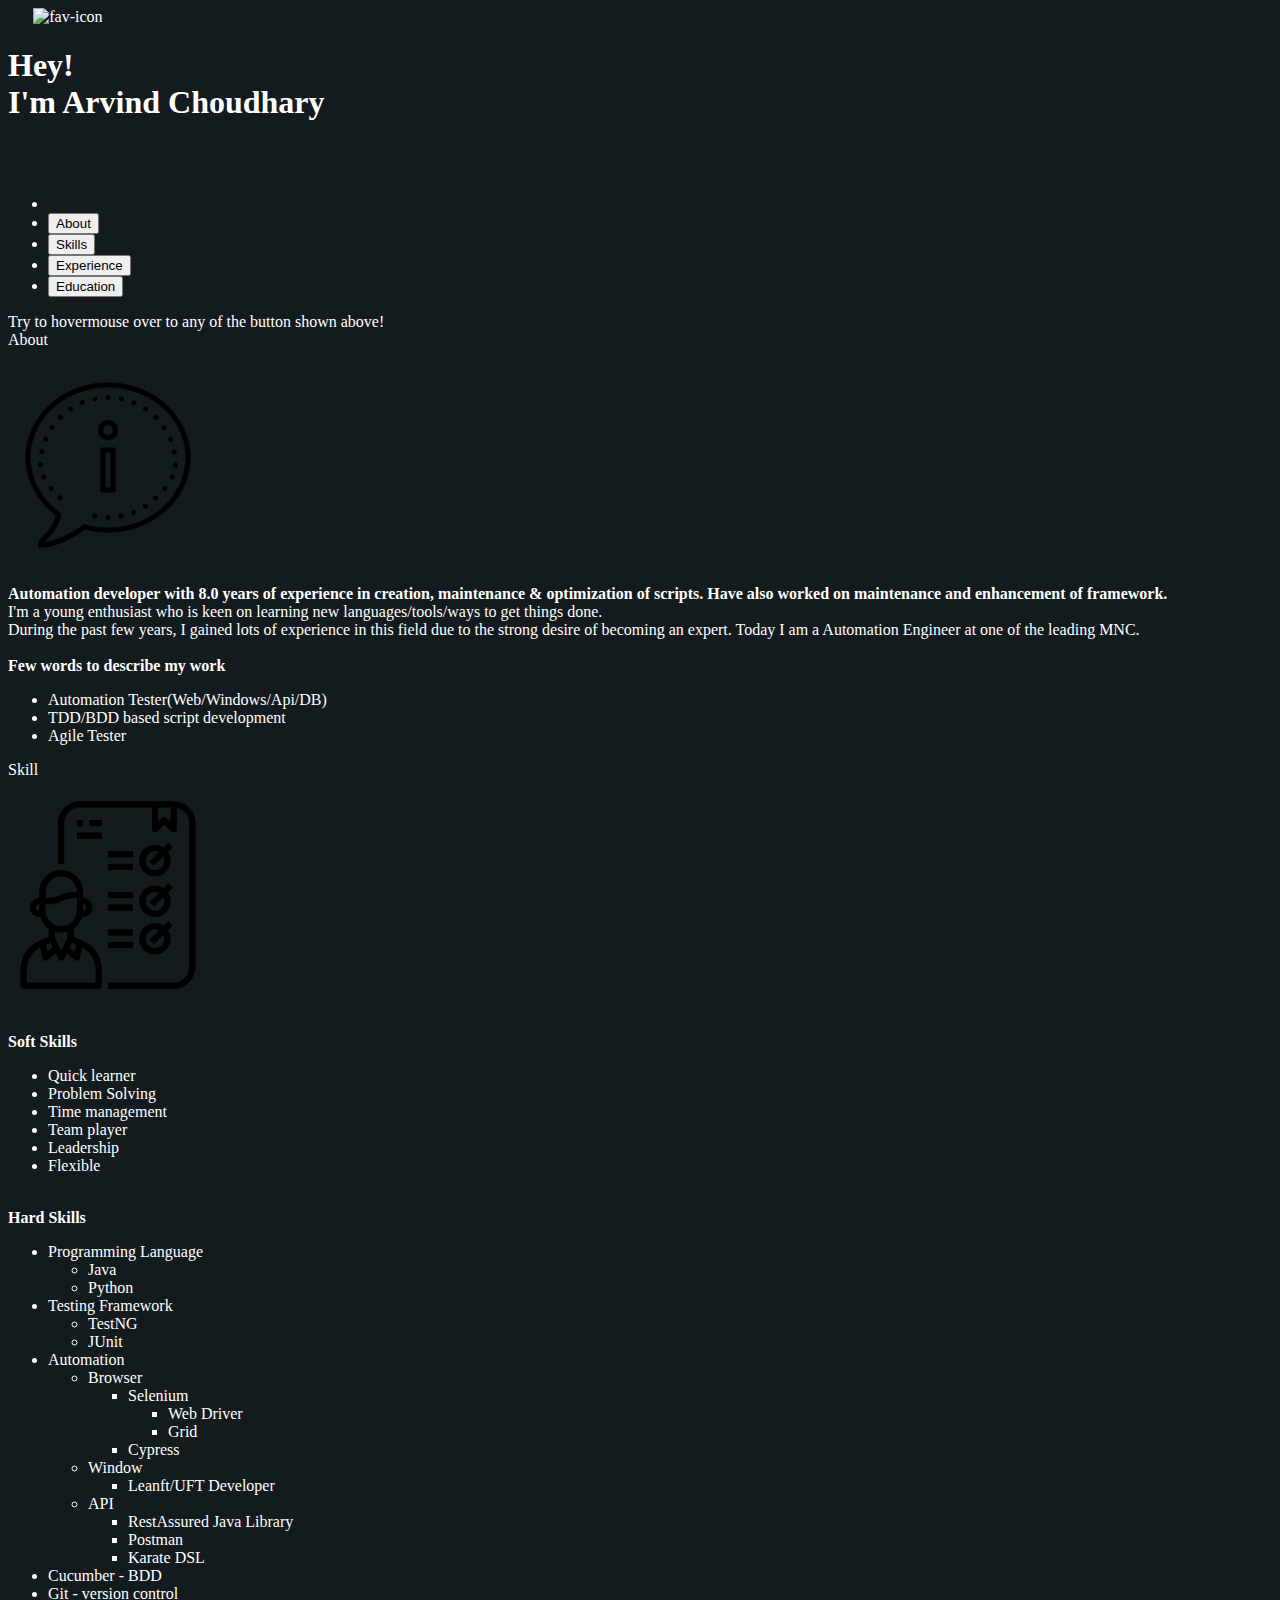
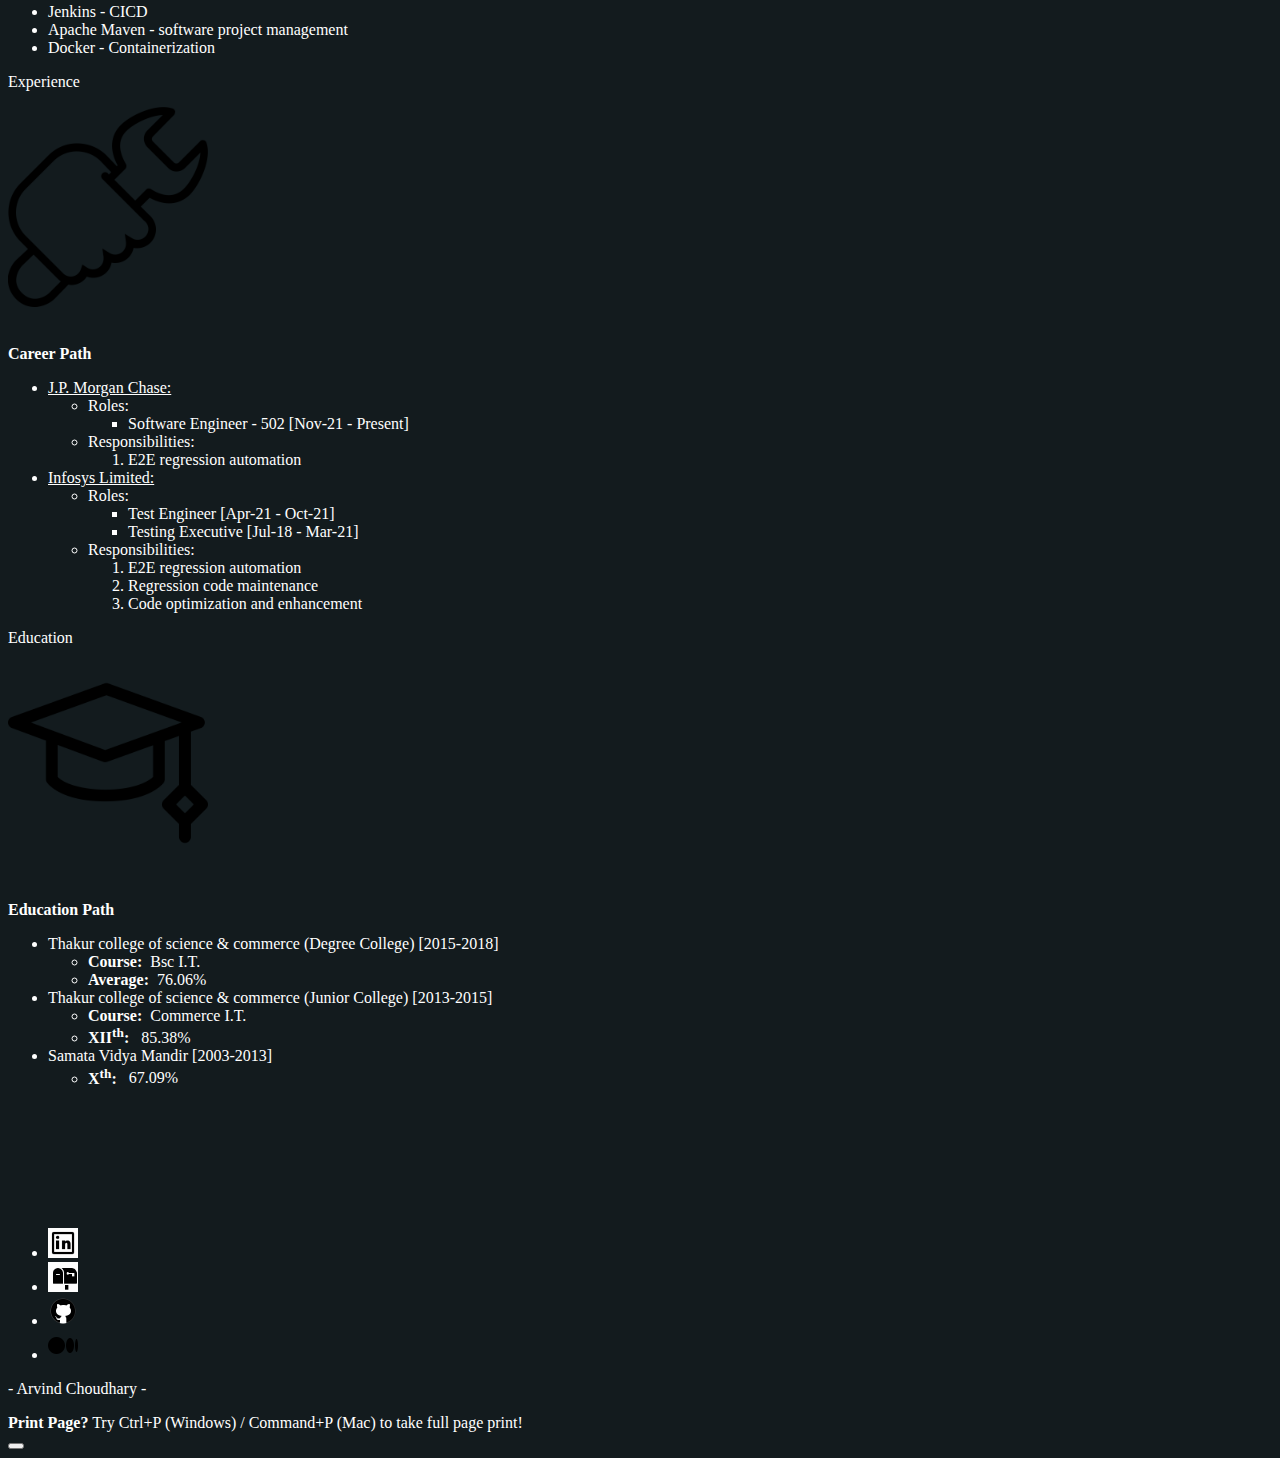
==== commit 3b87dde0: "print information added" ====
--- a/index.html
+++ b/index.html
@@ -19,7 +19,7 @@
 	</title>
 	<!-- Scripts -->
 	<link rel='stylesheet' type='text/css' media='screen' href='main.css'>
-	<link rel="stylesheet" media="print" href="main.css" />
+	<link rel='stylesheet' type='text/css' media='print' href='print.css' />
 	<script src='main.js'></script>
 	<!-- css -->
 	<link href="https://cdn.jsdelivr.net/npm/bootstrap@5.1.3/dist/css/bootstrap.min.css" rel="stylesheet"
@@ -94,13 +94,14 @@
 				onmouseover="click(this)">Education</button>
 	</li>
 </ul>
+
 <div class="tab-content" id="pills-tabContent">
 	<div class="tab-pane fade show active" id="pills-default" role="tabpanel" aria-labelledby="pills-default-tab">
 		<!-- Defautl Frame -->
 		<div class="position-relative">
 			<div class="alert alert-primary position-absolute top-50 start-50 translate-middle-x" id="defaultPanel"
 				 role="alert">
-				Try to hovermouse over to any of the button shown above!
+				Try to hovermouse over to any of the button shown above! <br>
 			</div>
 		</div>
 	</div>
@@ -334,6 +335,12 @@
 <!-- go to TOP button -->
 <button onclick="top_scroll_frame_custom()" class="btn btn-outline-secondary" style="width: 100px;" id="backToTop"
 		title="Go to top">Top</button>
+		
+	<div class="alert alert-warning alert-dismissible fade show" role="alert">
+		<div class="screenPage"><strong>Print Page?</strong> Try Ctrl+P (Windows) / Command+P (Mac) to take full page print!</div>
+		<div class="printPage"><strong>Thank You!</strong></div>
+		<button type="button" class="btn-close" data-bs-dismiss="alert" aria-label="Close"></button>
+	  </div>
 </body>
 
 </html>
--- a/main.css
+++ b/main.css
@@ -57,4 +57,10 @@
   .footer-custom{
     position: absolute;
     bottom: 50px;
+  }
+  .printPage{
+    display: none;
+  }
+  .screenPage{
+    display: block;
   }--- a/print.css
+++ b/print.css
@@ -0,0 +1,32 @@
+h3 {
+  font-family: monospace;
+}
+
+#defaultPanel {
+  display: none;
+}
+
+#pills-about {
+  display: block;
+}
+#pills-skills {
+  display: block;
+  opacity: 100%;
+}
+
+#pills-experience {
+  display: block;
+}
+#pills-education {
+  display: block;
+}
+#backToTop {
+  display: none;
+}
+
+.printPage{
+    display: block;
+  }
+  .screenPage{
+    display: none;
+  }